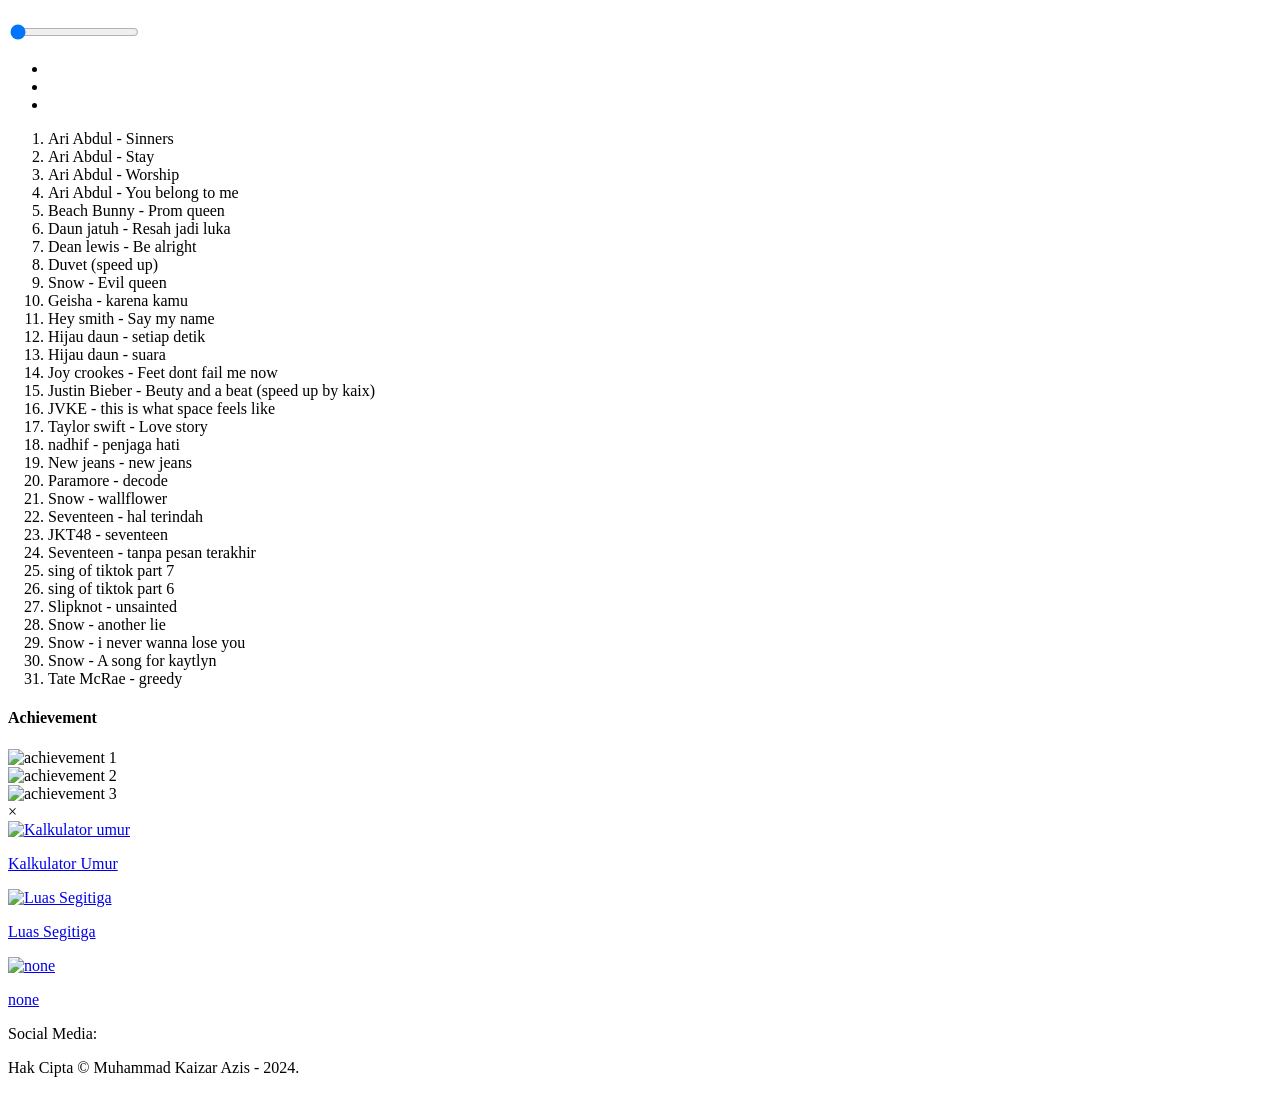
==== index.html @ c3d78892 "Add files via upload" ====
<!doctype html>
<html lang="en">
    <head>
        <meta charset="UTF-8" />
        <meta name="viewport" content="width=device-width, initial-scale=1.0" />
        <meta http-equiv="X-UA-Compatible" content="ie=edge" />
        <link
            rel="stylesheet"
            href="css/style.css"
            type="text/css"
            media="all"
        />
        <title>Kenz</title>
        <script
            src="https://kit.fontawesome.com/27402e09fe.js"
            crossorigin="anonymous"
        ></script>
    </head>
    <body>
        <header>
            <div class="card judulContainer">
                <div class="music">
                    <h5 id="songTitle"></h5>
                </div>
                <input type="range" value="0" id="progress" />
            </div>
            <audio id="audioPlayer">
                <source src="musik/" type="audio/mp3" id="audioSource" />
                Maaf, browser Anda tidak mendukung elemen audio.
            </audio>
            <nav>
                <ul class="head">
                    <li class="card"><i class="fa-solid fa-backward"></i></li>
                    <li class="card" onclick="playPause()">
                        <i class="fa-solid fa-play" id="ctrlIcon"></i>
                    </li>
                    <li class="card"><i class="fa-solid fa-forward"></i></li>
                </ul>
            </nav>
        </header>

        <main>
            <div class="container">
                <div class="box1">
                    <div class="card time">
                        <div id="alive-time"></div>
                    </div>
                    <div class="inbox1">
                        <div class="card">
                            <ol class="liSong">
                                <div
                                    onclick="playMusic('assets/song/Ari Abdul - Sinners (Lyric Video) ft. Thomas LaRosa (64K).mp3', 'Ari Abdul - Sinners')"
                                >
                                    <li>Ari Abdul - Sinners</li>
                                </div>
                                <div
                                    onclick="playMusic('assets/song/Ari Abdul - Stay (Lyric Video) (64K).mp3', 'Ari Abdul - Stay')"
                                >
                                    <li>Ari Abdul - Stay</li>
                                </div>
                                <div
                                    onclick="playMusic('assets/song/Ari Abdul - Worship (64K).mp3', 'Ari Abdul - Worship')"
                                >
                                    <li>Ari Abdul - Worship</li>
                                </div>
                                <div
                                    onclick="playMusic('assets/song/Ari Abdul - You Belong to Me (Visualizer) (64K).mp3', 'Ari Abdul - You belong to me')"
                                >
                                    <li>Ari Abdul - You belong to me</li>
                                </div>
                                <div
                                    onclick="playMusic('assets/song/Beach Bunny - Prom Queen (Lyrics) (192K).mp3', 'Beach Bunny - Prom queen')"
                                >
                                    <li>Beach Bunny - Prom queen</li>
                                </div>
                                <div
                                    onclick="playMusic('assets/song/Daun Jatuh - Resah Jadi Luka (Official Audio) (64K).mp3', 'Daun jatuh - Resah jadi luka')"
                                >
                                    <li>Daun jatuh - Resah jadi luka</li>
                                </div>
                                <div
                                    onclick="playMusic('assets/song/Dean Lewis - Be Alright (Lyrics) (64K).mp3', 'Dean lewis - Be alright')"
                                >
                                    <li>Dean lewis - Be alright</li>
                                </div>
                                <div
                                    onclick="playMusic('assets/song/Duvet (Sped Up Version) (64K).mp3', 'Duvet (speed up)')"
                                >
                                    <li>Duvet (speed up)</li>
                                </div>
                                <div
                                    onclick="playMusic('assets/song/Evil Queen (64K).mp3', 'Snow - Evil queen')"
                                >
                                    <li>Snow - Evil queen</li>
                                </div>
                                <div
                                    onclick="playMusic('assets/song/Geisha - Karena Kamu _ Lirik Lagu (64K).mp3', 'Geisha - karena kamu')"
                                >
                                    <li>Geisha - karena kamu</li>
                                </div>
                                <div
                                    onclick="playMusic('assets/song/HEY-SMITH - Say My Name【OFFICIAL MUSIC VIDEO】 (64K).mp3', 'Hey smith - Say my name')"
                                >
                                    <li>Hey smith - Say my name</li>
                                </div>
                                <div
                                    onclick="playMusic('assets/song/Hijau Daun - Setiap Detik (Video Clip) (64K).mp3', 'Hijau daun - setiap detik')"
                                >
                                    <li>Hijau daun - setiap detik</li>
                                </div>
                                <div
                                    onclick="playMusic('assets/song/Hijau Daun - Suara (Ku Berharap) (Video Clip) (64K).mp3', 'Hijau daun - suara')"
                                >
                                    <li>Hijau daun - suara</li>
                                </div>
                                <div
                                    onclick="playMusic('assets/song/Joy Crookes - Feet Don\'t Fail Me Now (Official Video) (128K).mp3', 'Joy crookes - Feet dont fail me now')"
                                >
                                    <li>Joy crookes - Feet dont fail me now</li>
                                </div>
                                <div
                                    onclick="playMusic('assets/song/Justin Bieber - Beauty And A Beat by KAIX __ 64K.mp3', 'Justin Bieber - Beuty and a beat (speed up by kaix)')"
                                >
                                    <li>
                                        Justin Bieber - Beuty and a beat (speed
                                        up by kaix)
                                    </li>
                                </div>
                                <div
                                    onclick="playMusic('assets/song/JVKE - this is what space feels like -Official Lyric Video- (64K).mp3', 'JVKE - this is what space feels like')"
                                >
                                    <li>
                                        JVKE - this is what space feels like
                                    </li>
                                </div>
                                <div
                                    onclick="playMusic('assets/song/Taylor Swift - Love Story (Taylor’s Version) _ Lirik Terjemahan (64K).mp3', 'Taylor swift - Love story')"
                                >
                                    <li>Taylor swift - Love story</li>
                                </div>
                                <div
                                    onclick="playMusic('assets/song/nadhifbasalamahpenjagahatiOfficialMusicVideo64KMusik.mp3', 'nadhif - penjaga hati')"
                                >
                                    <li>nadhif - penjaga hati</li>
                                </div>
                                <div
                                    onclick="playMusic('assets/song/NewJeans \'New Jeans (ft. The Powerpuff Girls)\' Lyrics (뉴진스 New Jeans 가사) (Color Coded Lyri (64K).mp3', 'New jeans - new jeans')"
                                >
                                    <li>New jeans - new jeans</li>
                                </div>
                                <div
                                    onclick="playMusic('assets/song/Paramore_ Decode -OFFICIAL VIDEO- (64K).mp3', 'Paramore - decode')"
                                >
                                    <li>Paramore - decode</li>
                                </div>
                                <div
                                    onclick="playMusic('assets/song/Powfu, Ouse, Snøw - wallflower (64K).mp3', 'Snow - wallflower')"
                                >
                                    <li>Snow - wallflower</li>
                                </div>
                                <div
                                    onclick="playMusic('assets/song/Seventeen - Hal Terindah (Lyrics Video) (64K).mp3', 'Seventeen - hal terindah')"
                                >
                                    <li>Seventeen - hal terindah</li>
                                </div>
                                <div
                                    onclick="playMusic('assets/song/SEVENTEEN - JKT48 (Lyrics) (64K).mp3', 'JKT48 - seventeen')"
                                >
                                    <li>JKT48 - seventeen</li>
                                </div>
                                <div
                                    onclick="playMusic('assets/song/Seventeen - Tanpa Pesan Terakhir _ Lirik Lagu (64K).mp3', 'Seventeen - tanpa pesan terakhir')"
                                >
                                    <li>Seventeen - tanpa pesan terakhir</li>
                                </div>
                                <div
                                    onclick="playMusic('assets/song/SING-OFF TIKTOK SONGS PART 7 _Purple Raincoat_ vs Ghea Indrawari (64K).mp3', 'sing of tiktok part 7')"
                                >
                                    <li>sing of tiktok part 7</li>
                                </div>
                                <div
                                    onclick="playMusic('assets/song/SING-OFF TIKTOK SONGS PART VI (Yamet Kudasi, It\'s Only Me) vs Mirriam Eka (64K).mp3', 'sing of tiktok part 6')"
                                >
                                    <li>sing of tiktok part 6</li>
                                </div>
                                <div
                                    onclick="playMusic('assets/song/Slipknot - Unsainted -OFFICIAL VIDEO- (64K).mp3', 'Slipknot - unsainted')"
                                >
                                    <li>Slipknot - unsainted</li>
                                </div>
                                <div
                                    onclick="playMusic('assets/song/Snøw - Another Lie (Lyric Visualizer) (64K).mp3', 'Snow - another lie')"
                                >
                                    <li>Snow - another lie</li>
                                </div>
                                <div
                                    onclick="playMusic('assets/song/Snøw _ Teqkoi _ I Never Wanna Lose You (64K).mp3', 'Snow - i never wanna lose you')"
                                >
                                    <li>Snow - i never wanna lose you</li>
                                </div>
                                <div
                                    onclick="playMusic('assets/song/Snøw x Skinny Atlas _ A Song For Kaytlyn (64K).mp3', 'Snow - A song for kaytlyn')"
                                >
                                    <li>Snow - A song for kaytlyn</li>
                                </div>
                                <div
                                    onclick="playMusic('assets/song/Tate McRae - greedy (Lyrics) (64K).mp3', 'Tate McRae - greedy')"
                                >
                                    <li>Tate McRae - greedy</li>
                                </div>
                            </ol>
                        </div>
                    </div>
                </div>
                <div class="box2">
                    <div class="inbox2">
                        <article class="card">
                            <h4>Achievement</h4>
                            <div class="acvContainer">
                                <div class="card acv">
                                    <img
                                        class="zoomable"
                                        src="assets/image/acv1.png"
                                        alt="achievement 1"
                                    />
                                </div>
                                <div class="card acv">
                                    <img
                                        class="zoomable"
                                        src="assets/image/acv2.png"
                                        alt=" achievement 2"
                                    />
                                </div>
                                <div class="card acv">
                                    <img
                                        class="zoomable"
                                        src=""
                                        alt=" achievement 3"
                                    />
                                </div>
                            </div>

                            <div id="myModal" class="modal">
                                <span class="close">&times;</span>
                                <img class="modal-content" id="img01" />
                            </div>
                        </article>
                    </div>
                    <div class="inbox3">
                        <article class="card">
                            <div class="appsContainer">
                                <a href="apps/umur.html" class="card apps">
                                    <div class="card">
                                        <img
                                            class="imgAps"
                                            src="assets/image/umur.jpg"
                                            alt="Kalkulator umur"
                                            target="_blank"
                                        />
                                    </div>
                                    <p>Kalkulator Umur</p>
                                </a>
                                <a href="apps/luas.html" class="card apps">
                                    <div class="card">
                                        <img
                                            class="imgAps"
                                            src="assets/image/luas.jpg"
                                            alt="Luas Segitiga"
                                            target="_blank"
                                        />
                                    </div>
                                    <p>Luas Segitiga</p>
                                </a>
                                <a href="assets/song/" class="card apps">
                                    <div class="card">
                                        <img
                                            class="imgAps"
                                            src="assets/image/.jpg"
                                            alt="none"
                                            target="_blank"
                                        />
                                    </div>
                                    <p>none</p>
                                </a>
                            </div>
                        </article>
                    </div>
                </div>
            </div>
        </main>

        <footer>
            <p>Social Media:</p>
            <div class="mediaSosial">
                <a
                    href="https://www.instagram.com/_kaix15?igsh=YzljYTk1ODg3Zg=="
                    ><i class="fa-brands fa-square-instagram"></i
                ></a>

                <a href="https://youtube.com/@hiroxi5177?si=Rnr-KiEeJ6kjjl_h"
                    ><i class="fa-brands fa-square-youtube"></i
                ></a>
            </div>
            <p>Hak Cipta &#169; Muhammad Kaizar Azis - 2024.</p>
        </footer>

        <script
            src="js/script.js"
            type="text/javascript"
            charset="utf-8"
        ></script>
    </body>
</html>
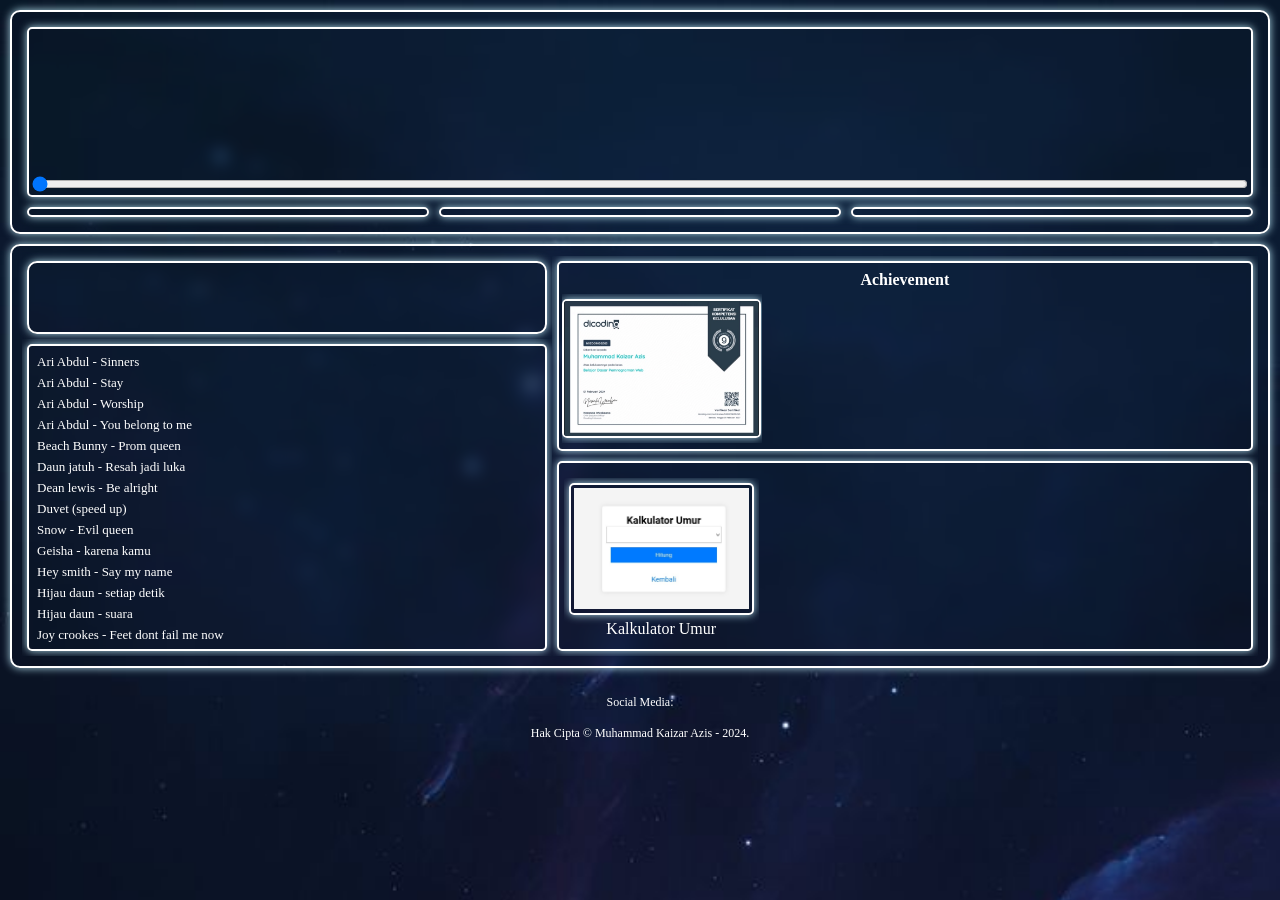
==== commit f8410674: "Add files via upload" ====
--- a/index.html
+++ b/index.html
@@ -271,16 +271,16 @@
                                     </div>
                                     <p>Luas Segitiga</p>
                                 </a>
-                                <a href="assets/song/" class="card apps">
+                                <a href="apps/snake.html" class="card apps">
                                     <div class="card">
                                         <img
                                             class="imgAps"
-                                            src="assets/image/.jpg"
-                                            alt="none"
+                                            src="assets/image/snake.jpg"
+                                            alt="snake"
                                             target="_blank"
                                         />
                                     </div>
-                                    <p>none</p>
+                                    <p>Snake</p>
                                 </a>
                             </div>
                         </article>
--- a/css/style.css
+++ b/css/style.css
@@ -0,0 +1,243 @@
+* {
+    margin: 0;
+    padding: 0;
+}
+
+body {
+    background: url("../assets/image/bg.jpg");
+    background-size: cover;
+    background-repeat: no-repeat;
+    color: white;
+}
+
+header {
+    display: flex;
+    flex-flow: column;
+    border: 2px solid white;
+    border-radius: 10px;
+    margin: 10px;
+    padding: 10px;
+    overflow: auto;
+    height: 200px;
+    backdrop-filter: blur(8px);
+    box-shadow: 0 0 8px 0 lightblue;
+}
+
+.music {
+    display: flex;
+    height: 150px;
+    width: 348px;
+    justify-content: center;
+    align-items: center;
+    overflow: auto;
+}
+
+ul {
+    display: flex;
+}
+
+.head li {
+    display: flex;
+    justify-content: center;
+    align-items: center;
+}
+
+.liSong {
+    font-size: 13px;
+}
+
+ol {
+    list-style-type: none;
+}
+
+ol li {
+    margin: 5px;
+}
+
+main {
+    display: flex;
+    border: 2px solid white;
+    border-radius: 10px;
+    margin: 10px;
+    padding: 10px;
+    overflow: auto;
+    height: 400px;
+    backdrop-filter: blur(8px);
+    box-shadow: 0 0 8px 0 lightblue;
+}
+
+.dad {
+    display: flex;
+}
+
+.card {
+    flex: 1;
+    display: flex;
+    flex-flow: column nowrap;
+    margin: 5px;
+    padding: 3px;
+    border: 2px solid white;
+    border-radius: 5px;
+    box-shadow: 0 0 8px 0 lightblue;
+    overflow: auto;
+}
+
+.container {
+    display: flex;
+    flex: 2;
+}
+
+.box1 {
+    display: flex;
+    flex: 1.5;
+    flex-flow: column;
+}
+
+.box2 {
+    display: flex;
+    flex: 2;
+    flex-flow: column;
+}
+
+.time {
+    display: flex;
+    flex: 1;
+    overflow: auto;
+    justify-content: center;
+    align-items: center;
+    border-radius: 10px;
+}
+
+.inbox1 {
+    display: flex;
+    flex: 5;
+    overflow: auto;
+}
+
+.inbox2 {
+    display: flex;
+    flex: 1;
+    overflow: auto;
+}
+
+h4 {
+    margin-top: 5px;
+    align-self: center;
+}
+
+.card + p {
+    align-self: center;
+}
+
+#bio {
+    padding: 5px;
+}
+
+#bio p {
+    margin-top: 5px;
+    font-size: 10px;
+}
+
+.acvContainer,
+.appsContainer {
+    display: flex;
+    gap: 10em;
+    margin-top: 5px;
+    width: 200px;
+    overflow-x: auto;
+    scroll-snap-type: x mandatory;
+    scroll-behavior: smooth;
+}
+
+.acv,
+.apps {
+    padding: 0;
+    height: 135px;
+    flex: 0 0 195px;
+    scroll-snap-align: start;
+}
+
+.apps {
+    height: 160px;
+    border: 2px solid transparent;
+    box-shadow: 0 0 0 0;
+}
+
+.acv + img {
+    background-size: cover;
+    background-repeat: no-repeat;
+}
+
+/* Untuk modal */
+.modal {
+    display: none;
+    position: fixed;
+    z-index: 999;
+    padding-top: 50px;
+    left: 0;
+    top: 0;
+    width: 100%;
+    height: 370px;
+    overflow: auto;
+    background-color: rgb(0, 0, 0);
+    background-color: rgba(0, 0, 0, 0.9);
+}
+
+/* Gambar di dalam modal */
+.modal-content {
+    display: block;
+    margin-top: 50px;
+    margin-left: 40px;
+    width: auto; /* Ubah lebar menjadi auto */
+    max-width: 80%; /* Sesuaikan dengan kebutuhan */
+    max-height: 80%; /* Sesuaikan dengan kebutuhan */
+}
+
+/* Tombol penutup (x) */
+.close {
+    position: absolute;
+    top: 15px;
+    right: 35px;
+    color: #f1f1f1;
+    font-size: 40px;
+    font-weight: bold;
+    transition: 0.3s;
+}
+
+.close:hover,
+.close:focus {
+    color: #bbb;
+    text-decoration: none;
+    cursor: pointer;
+}
+
+.inbox3 {
+    display: flex;
+    flex: 1;
+    overflow: auto;
+}
+
+footer {
+    font-size: 12px;
+    display: flex;
+    flex-flow: column nowrap;
+    justify-content: center;
+    align-items: center;
+    height: 80px;
+}
+
+a {
+    color: inherit;
+    text-decoration: none;
+}
+
+.mediaSosial {
+    margin: 8px;
+    display: flex;
+    gap: 1em;
+}
+
+.fa-brands {
+    font-size: 20px;
+    color:;
+}
